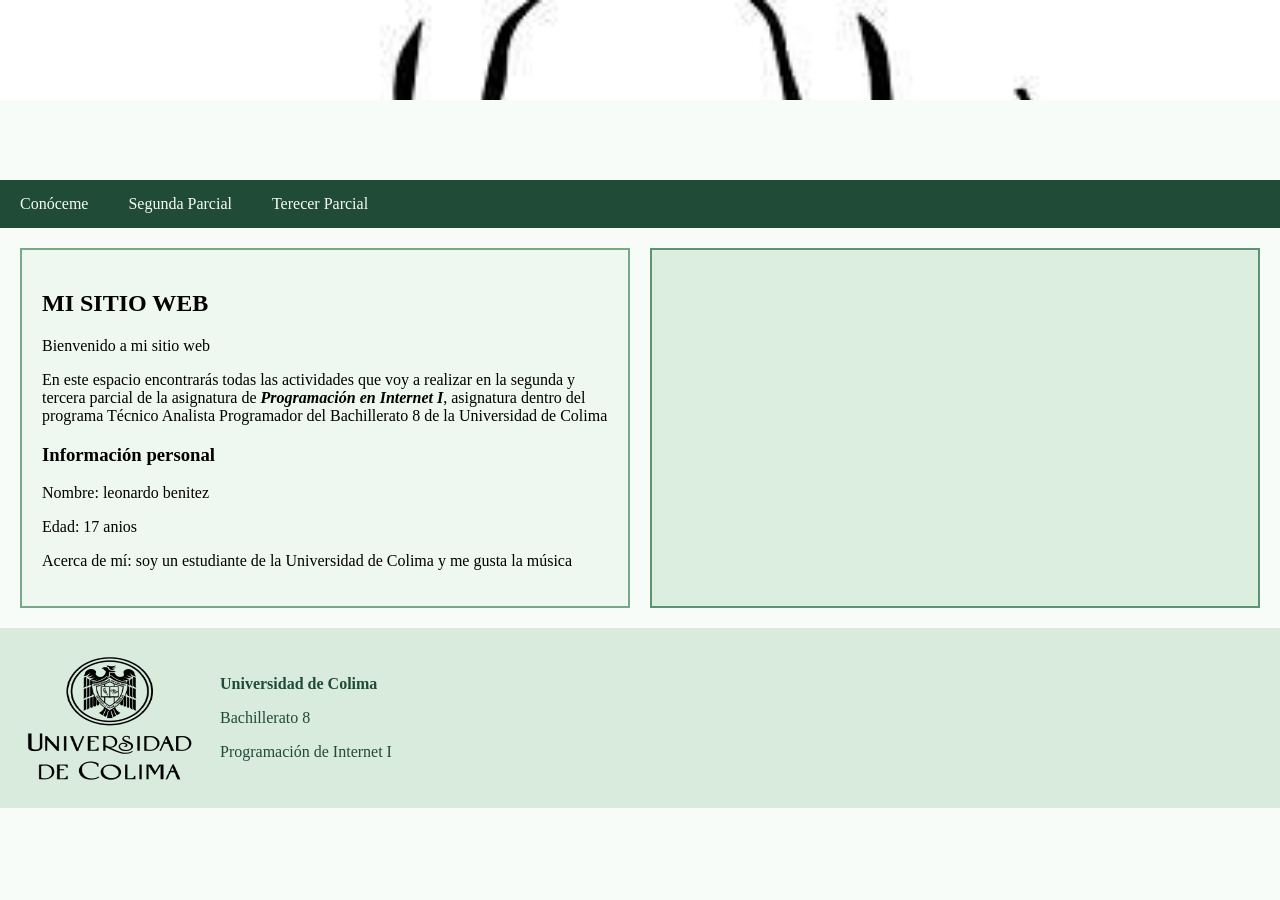
==== informacion.html @ c6e19823 "Add files via upload" ====
<!DOCTYPE html>
<html lang="es">
<head>
    <meta charset="UTF-8">
    <meta name="viewport" content="width=device-width, initial-scale=1.0">
    <title>Mi sitio web</title>
    <!-- Hacemos referencia a los estilos de mi página -->
     <link rel="stylesheet" href="estilos.css">
</head>
<body>
    <header><a href="index.html"><img src="images1.jpg" id="img1" alt="Imagen de cabecera"></a></header>
    <nav>
        <ul>
            <li><a href="informacion.html">Conóceme</a>
            <ul>
                <li><a href="informacion.html">Información personal</a></li>
                <li><a href="pasatiempos.html">Pasatiempos</a></li>
            </ul>
        </li>
        <li><a href="posiciones.html">Segunda Parcial</a>
            <ul>
                <li><a href="posiciones.html">Posiciones en HTML</a></li>
            </ul>
        </li>
        <li><a aria-disabled="true" title="Contenido pendiente">Terecer Parcial</a></li>
    </ul>
</nav>
<section>
    <aside class="principal"><h2>MI SITIO WEB</h2>
        <p>Bienvenido a mi sitio web</p>
        <p>En este espacio encontrarás todas las actividades que voy a realizar en la 
            segunda y tercera parcial de la asignatura de <b><i>Programación en Internet I</i></b>, 
        asignatura dentro del programa Técnico Analista Programador del Bachillerato 8 de la 
    Universidad de Colima</p>
        <!-- Completa estos espacios con tus datos personales. -->
        <h3>Información personal</h3>
        <p>Nombre: leonardo benitez</p>
        <p>Edad: 17 anios</p>
        <p>Acerca de mí: soy un estudiante de la Universidad de Colima y me gusta la música</p>
    </aside>
    <aside class="secundario">
    </aside>
</section>
<footer>
    <img src="logo_udc.png" alt="Universidad de Colima">
    <div>
        <p><strong>Universidad de Colima</strong></p>
        <p>Bachillerato 8</p>
        <p>Programación de Internet I</p>
    </div>
</footer>   
</body>
</html>
---- estilos.css ----
body{
    margin: 0;
    background-color: #f8fcf8;
}
header {
    width: 100%;
    height: 180px;
}

header #img1{

    width: 100%;
    height: 100px;
    object-fit: cover;
    object-position: center top;
}

/*ESTILOS DE NAVEGACION*/

nav{
    background-color: #204b36;
}

nav ul{
    list-style: none;
    margin: 0;
    padding: 0;
}

nav > ul{
    display: flex;
}

nav li{
    position: relative;
}

nav a{
    display: block;
    color: #f8fcf8;
    text-decoration:none;
    padding: 15px 20px;
}

nav a:hover{
    background-color: #347551;
}

nav li ul{
    display: none;
    position: absolute;
    background-color: #e1f0e4;
    min-width: 180px;
}

nav li ul a{
    color: #204b36;
}

nav li ul a:hover{
    color: #f8fcf8;
}

nav li:hover ul,
nav li:focus-within ul{
    display:block;
}

/* estilo de pie de pagina */

footer{
    background-color: #d8ebdc;
    color: #204b36;
    display: flex;
    align-items: center;
    padding: 20px;
}

footer img {
    width: 180px;
    height: 140px;
    margin-right: 20px;
}

/* estilo cuerpo pagina*/

section{
    display: flex;
    gap: 20px;
    padding: 20px;
    min-width: 350px;
}

.principal{
    width: 70%;
    background-color: #eef7f0;
    padding: 20px;
    border: 2px solid #76a988;
}

.secundario{
    width: 70%;
    background-color: #dceee0;
    padding: 20px;
    border: 2px solid #5b9471;
}

.secundario .video-tiktok{
    display: block;
    max-width: 100%;
    margin: 0 auto;
}

.secundario a{
    color: #204b36;
}

/* Ejemplos de posicionamiento de la segunda parcial */
.posiciones .ejemplo{
    margin: 15px 0;
    padding: 12px;
    background-color: #dceee0;
    border: 2px solid #5b9471;
}

.posiciones .programador{
    padding: 10px;
    background-color: #eef7f0;
    border: 2px solid #76a988;
}

.posiciones .static{
    position: static;
}

.posiciones .relative{
    position: relative;
    top: 8px;
    left: 8px;
    margin-right: 8px;
    margin-bottom: 8px;
}

.posiciones .fixed{
    display: none;
}

.posiciones #mostrar-fixed:checked ~ .fixed{
    display: block;
    position: fixed;
    right: 20px;
    bottom: 20px;
    width: 260px;
    z-index: 2;
}

.posiciones .ejemplo-sticky{
    max-height: 120px;
    overflow-y: auto;
}

.posiciones .sticky{
    position: sticky;
    top: 0;
}

.posiciones .espacio-sticky{
    height: 130px;
}
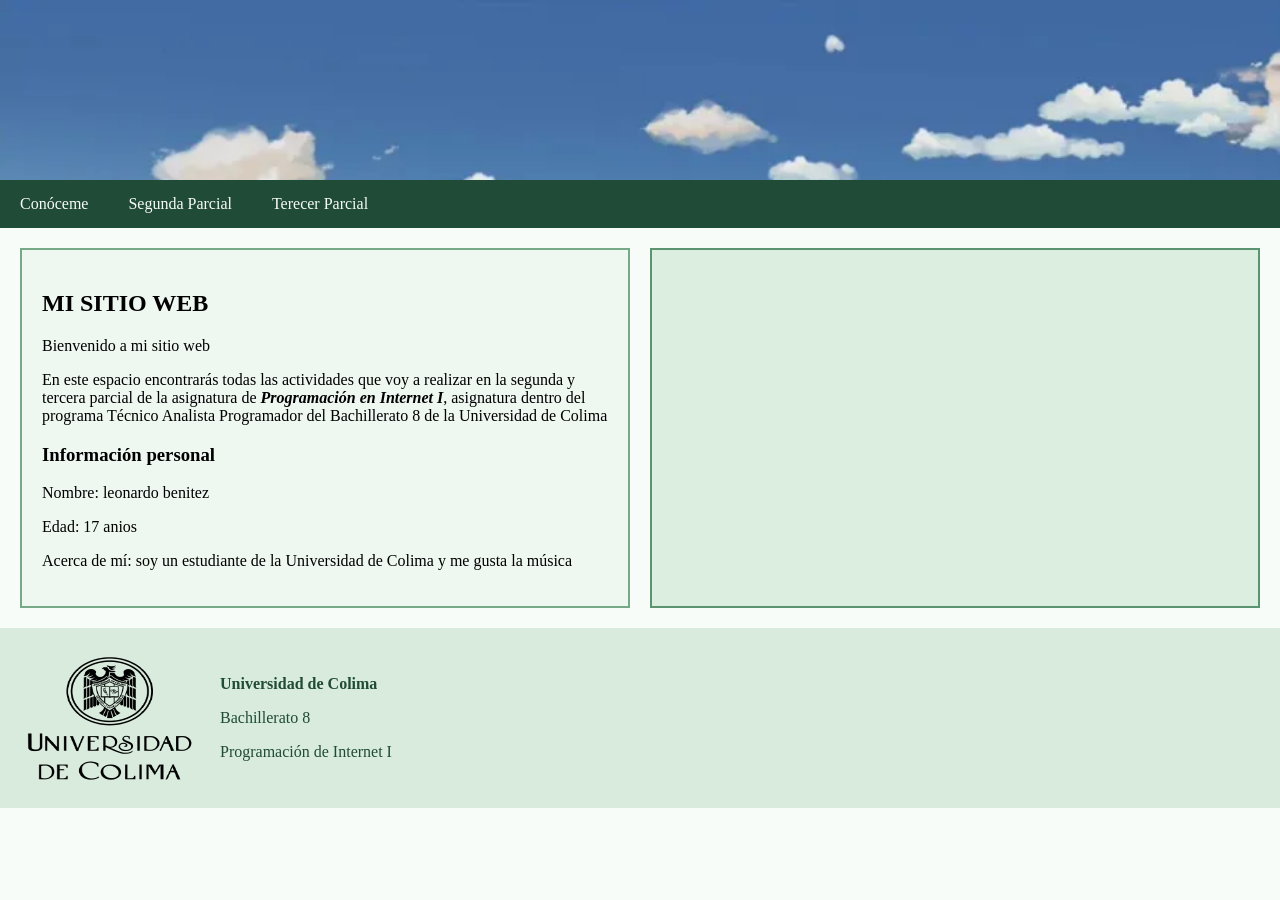
==== commit 64853c04: "Actualiza sitio: agrega páginas de segunda parcial, practica-posiciones, estilos y corrige header" ====
--- a/informacion.html
+++ b/informacion.html
@@ -8,7 +8,7 @@
      <link rel="stylesheet" href="estilos.css">
 </head>
 <body>
-    <header><a href="index.html"><img src="images1.jpg" id="img1" alt="Imagen de cabecera"></a></header>
+    <header><a href="index.html"><img src="imagen11.webp" id="img1" alt="Imagen de cabecera"></a></header>
     <nav>
         <ul>
             <li><a href="informacion.html">Conóceme</a>
@@ -19,7 +19,11 @@
         </li>
         <li><a href="posiciones.html">Segunda Parcial</a>
             <ul>
-                <li><a href="posiciones.html">Posiciones en HTML</a></li>
+                <li><a href="practica1.html">Práctica uno</a></li>
+                <li><a href="posiciones.html">Posiciones</a></li>
+                <li><a href="mundodigital.html">Mundo Digital</a></li>
+                <li><a href="practica-posiciones.html">Práctica de posiciones</a></li>
+                <li><a href="comunidad.html">Comunidad Digital</a></li>
             </ul>
         </li>
         <li><a aria-disabled="true" title="Contenido pendiente">Terecer Parcial</a></li>
--- a/estilos.css
+++ b/estilos.css
@@ -10,7 +10,7 @@
 header #img1{
 
     width: 100%;
-    height: 100px;
+    height: 180px;
     object-fit: cover;
     object-position: center top;
 }
@@ -166,4 +166,46 @@
 
 .posiciones .espacio-sticky{
     height: 130px;
+}
+
+/* Estilos de la tabla de tecnologías */
+.principal table {
+    width: 100%;
+    border-collapse: collapse;
+    margin-top: 15px;
+    background-color: #ffffff;
+}
+
+.principal th,
+.principal td {
+    border: 1px solid #76a988;
+    padding: 8px;
+    text-align: left;
+    vertical-align: top;
+}
+
+.principal th {
+    background-color: #204b36;
+    color: #f8fcf8;
+}
+
+.principal tr:nth-child(even) {
+    background-color: #eef7f0;
+}
+
+/* Espaciado del glosario */
+.principal dt {
+    margin-top: 12px;
+}
+
+.principal dd {
+    margin-bottom: 10px;
+    line-height: 1.5;
+}
+
+/* Estilos de iframes en la columna secundaria */
+.secundario iframe {
+    width: 100%;
+    height: 250px;
+    margin-bottom: 20px;
 }
